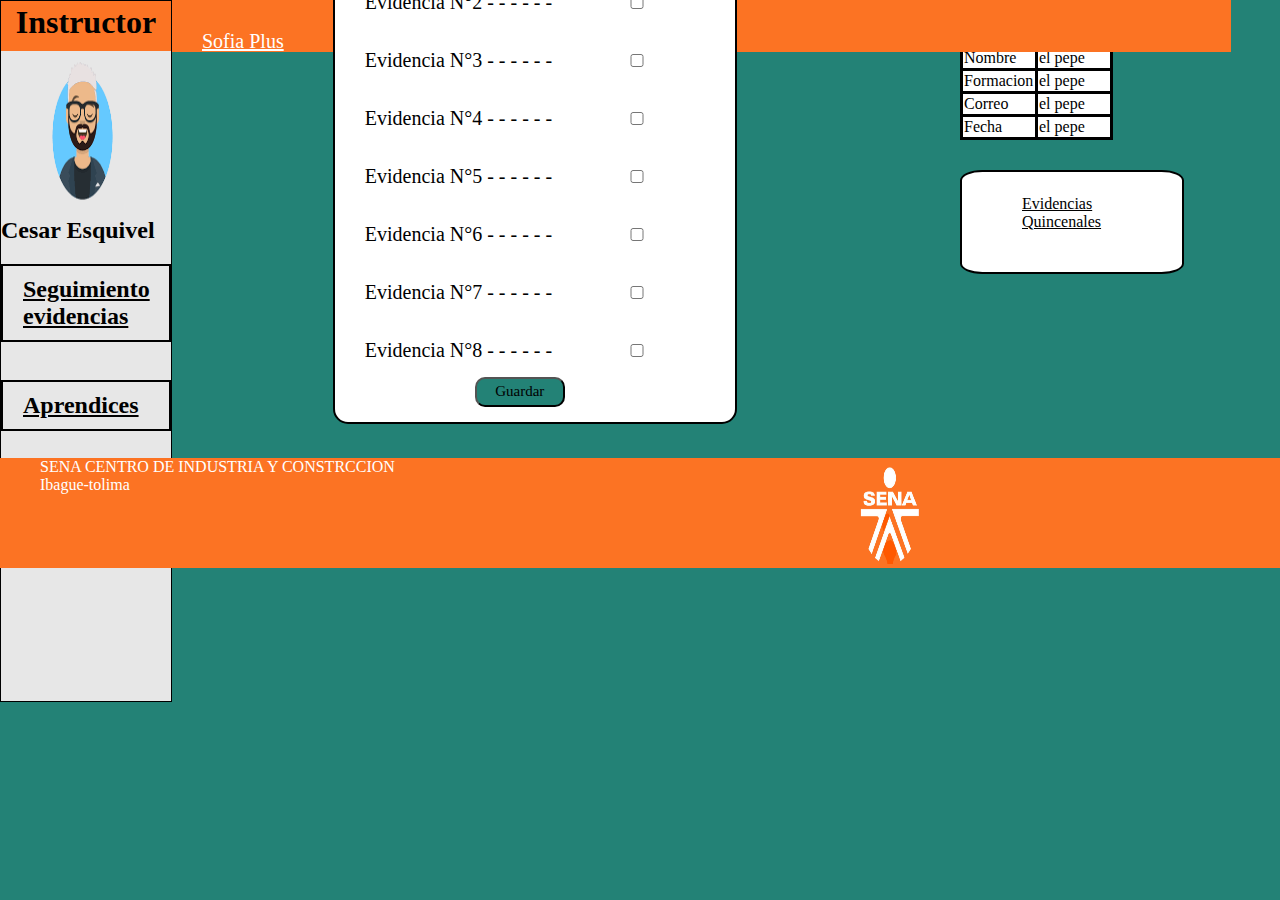
==== evidencias.html @ 73f00dc7 "Creacion de la carpeta de imagenes y el archivo evidencias html y css" ====
<!DOCTYPE html>
<html lang="en">
<head>
    <meta charset="UTF-8">
    <meta name="viewport" content="width=device-width, initial-scale=1.0">
    <title>Document</title>
    <link rel="stylesheet" href="css/evidencias.css">
</head>
<body>
            <!---menu de la pagina-->
    <nav>
        <ul class="menu">
            <li> <a href="">Sofia Plus</a></li>
            <li> <a href="">Territorium</a></li>
        </ul>
    </nav>

    <!---interfaz y avatar del instructor-->
    <div class="instructor">
        <div class="tichert">
            <h1>Instructor</h1>
        </div>
            <img  class="avatar"  src="imagen/instructor.png"  alt="">
                <h2 id="cesar">Cesar Esquivel</h2>
            <div id="segir">
                <a href=""><h2>Seguimiento evidencias</h2></a>
            </div >
                        <br>
            <div id="servir">
                <a href=""><h2>Aprendices</h2></a>
            </div>
    </div>

 <!--formato d evidencias  del aprendiz-->
    <div class="conteiner" id="evidencias">
         <form action="" id="evidencias" name="evidencias" method="POST"></form>
            <span class="" id="">Evidencia N°1 - - - - - - </span>  <input type="checkbox"> <br>
            
            <span class="" id="">Evidencia N°2 - - - - - - </span>  <input type="checkbox"> <br>
                
            <span class="" id="">Evidencia N°3 - - - - - - </span>  <input type="checkbox">  <br>
            
            <span class="" id="">Evidencia N°4 - - - - - - </span>  <input type="checkbox">   <br>
            
            <span class="" id="">Evidencia N°5 - - - - - -  </span>  <input type="checkbox">  <br>
            
            <span class="" id="">Evidencia N°6 - - - - - - </span>  <input type="checkbox"> <br>
                
            <span class="" id="">Evidencia N°7 - - - - - - </span>  <input type="checkbox">  <br>
            
            <span class="" id="">Evidencia N°8 - - - - - - </span>  <input type="checkbox">  <br>
            <div class="boton">
            <button id="guardar" type="submit">Guardar</button>
        </div>
        </form>
    </div>

    <!-- izquierda informe tabla de datos del aprendiz-->
    <div id="container">  

            <div  class="buscar">
                <form action="" method="post" class="buscar" name="buscar">
                    <input type="search" name="busqueda" id="busqueda" placeholder="documento" autocomplete="on">
                </form>
            </div> 
           
            <div class="container-tabla">
                <table class="tabla">
                    <tr>
                        <tr><th>aprendiz</th></tr>
                    </tr>
                    <tr>
                        <td>Nombre</td>
                        <td>el pepe</td>
                    </tr>
                    <tr>
                        <td>Formacion</td>
                        <td>el pepe</td>  
                    </tr>
                    
                    <tr>
                        <td>Correo</td>
                        <td>el pepe</td>  
                    </tr>
                    
                    <tr>
                        <td>Fecha</td>
                        <td>el pepe</td>  
                    </tr>
                </table>

            </div>
            
            <div class="evidencias">
                <a href="" id="evi">Evidencias Quincenales</a>
            </div>
    </div>

            <!---footer o pie de la pagina-->
    <footer>
        <div id="pie-pagina">
            <ul>
                <li>SENA CENTRO DE INDUSTRIA Y CONSTRCCION</li>
                <li>Ibague-tolima</li>
                <img id="imagen" src="imagen/sena.png" alt="">
            </ul>
        </div>

    </footer>
  

</body>
</html>
---- css/evidencias.css ----
*{
    margin: 0px;
    margin: 0px;
    font-family:  Verdana y Myriad Pro;
}
body{
    background:  #238276;
}
/*----------- Menu de la pagina-------*/
.menu{
    position: absolute;
    background-color:   #fc7323;
    height: 52px;
    width: 82.7%;
    margin-top: 0px;
    margin-left: 172px;
    list-style: none;
    list-style: none;
    display: flex;
    padding: 0px;
    
}

.menu li  {
    padding: 10px 30px;
    display: inline block;
    margin-top: 20px;
    font-size: 20px;
    
    
}
li a{
    color: #ffffff;  
}
.menu :hover{
    cursor: pointer;
    background-color: rgba(222, 100, 27, 8);
    
}

/*--------interfaz del intructor y avatar -----*/
.instructor{
background-color: #e7e7e7;
width: 170px;
height: 700px;
border :1px solid black;
padding: 0px;
margin-top: 0px;
color: black;

}
 
.avatar{
    height: 160px;
    width: 160px;
   align-items: center;
 border-radius: 50%;
}

#cesar{
    margin-top: 2px;
}

.instructor h1{
    text-align: center;
    padding-top: 3px;
}

.tichert{
    margin-top: 0px;
    background:  #fc7323;
    width: 170px;
    height: 50px;
    
}

#segir{

    margin-top: 20px;
    color: black;
    border:2px solid black;
}

#segir a{
    display: block;
   color: black;
    padding: 10px 20px;    
 
}
#segir a:hover{
    cursor: pointer;
    background-color: rgba(23, 82, 76, 3);
}
#servir{

    margin-top: 20px;
    color: black;
    border:2px solid black;
}

#servir a{
    display: block;
   color: black;
    padding: 10px 20px;    
 
}
#servir a:hover{
    cursor: pointer;
    background-color: rgba(23, 82, 76, 3);
}


/*---------- formato de evidencias  del aprendiz---- */

.conteiner{
    display: block;
    border: 2px solid black;
    width: 400px;
    height:auto ;
    border-radius: 15px;
    margin-left: 26%;
    position: absolute; 
    margin-top: -63%;
    background-color: #ffffff; 
}



.conteiner > span{
    margin-left: 30px;
    font-size: 20px;
}

.boton{
background-color: #ffffff;
height: 60px;
border-radius: 20px;

}

button{
    margin-top: 15px;
    margin-left: 140px;
    width: 90px;
    height: 30px;
    background-color: #238276 ;
    border-radius: 10px;
    font-size: 15px;
}
button:hover{
    background: rgba(23, 82, 76, 8);
    transform: translatey(3px);
    cursor: pointer;
}
    
/*________________ izquierda infor tabla de datos del aprendiz----------*/
#container{
    
    width: 200px;
    height: 400px;
    margin-left: 75%;
    margin-top:-63%;
  
   
}

.buscar{
    margin-top: 12px;
    background: #ffffff;
    height: 100px;
    width: 170px;
    border-radius: 10px;
    
    
    
}

input{
   margin-top: 40px;
   align-items: center;
   margin-left: 20px;
   width: 120px;
   border-bottom: solid 1px #ffffff;
   border : none;
  background:transparent;
  border-radius: 10px;
  
   
}

.container-tabla{
    margin-top: 15px;

}


.tabla{
    border:  3px solid black;  
    border-collapse: collapse;
    background-color: #ffffff;

}

th{
    height: 3px;
    width: 70px;
    font-size: 15px;
    text-align: center;
    border:  3px solid black;  
}

td{
    
    width: 70px;  
    border:  3px solid black;  
}  
.evidencias{
    background-color: #ffffff;
    width: 220px;
    height: 100px;
    border-radius: 10%;
    border: 2px solid black;
    margin-top: 30px;
    

}
#evi {
    display: block;
    margin-top: 13px;
    align-items: center;
    margin-left: 50px;
    padding: 10px;
    width: 80px;
    color: black;
}
/*-------footer o pie de la pagina-------*/

#pie-pagina{
    background-color: #fc7323;
    
}

footer{
    position: relative;
    margin-top: 150px;
    height: auto;
}

ul{
   
    list-style: none;
    color: #ffffff;
    margin-top: 120px;
}

#imagen{
    margin-top: -30px;
    width: 100px;
    height: 100px;
    margin-left: 800px;
}
@media (max-width:750px){
    form {
        width: 75%;
    }
}
@media (max-width:48px){
    form {
        width: 90%;
    }
}
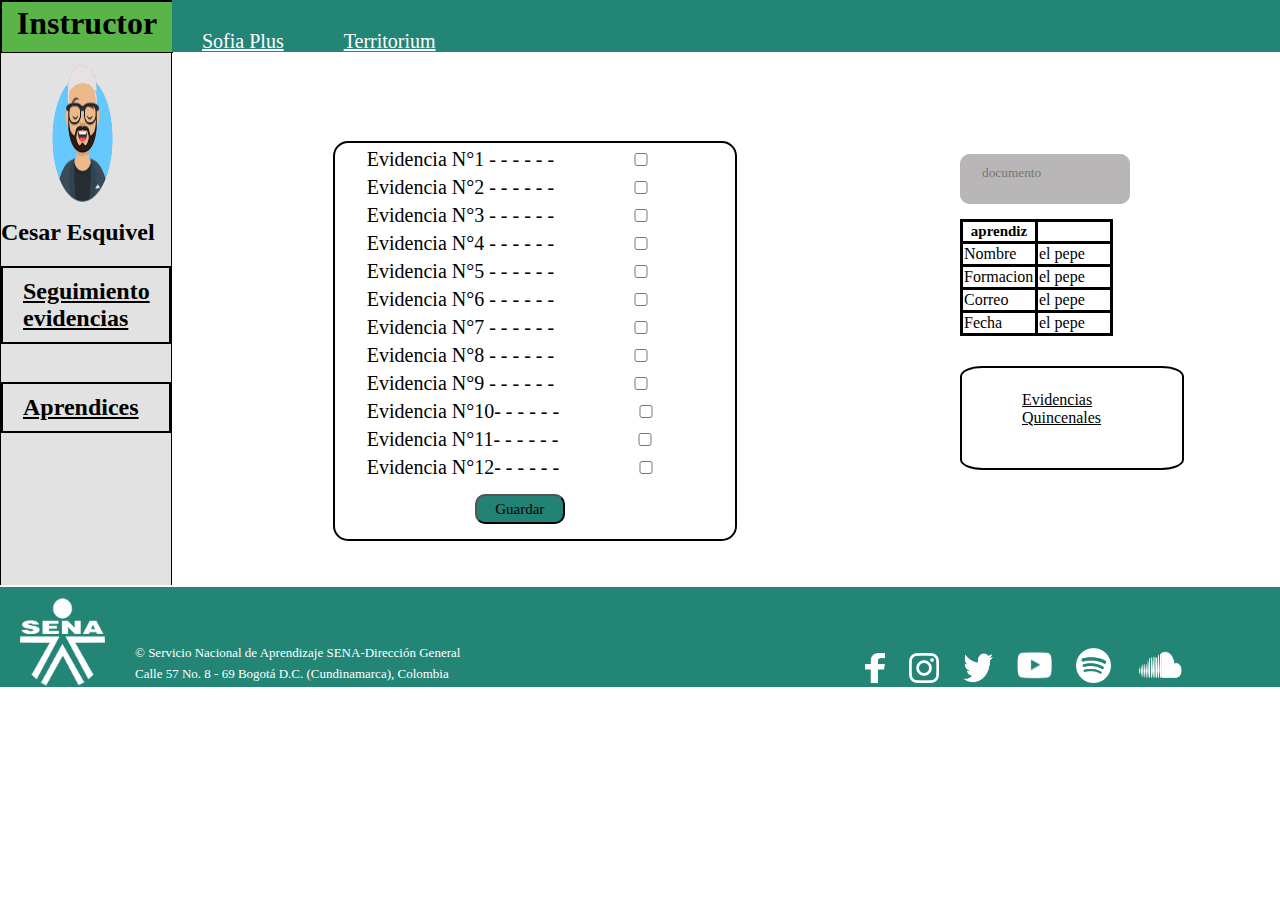
==== commit 22f6f861: "estilos pagina de  evidencias" ====
--- a/evidencias.html
+++ b/evidencias.html
@@ -49,6 +49,14 @@
             <span class="" id="">Evidencia N°7 - - - - - - </span>  <input type="checkbox">  <br>
             
             <span class="" id="">Evidencia N°8 - - - - - - </span>  <input type="checkbox">  <br>
+
+            <span class="" id="">Evidencia N°9 - - - - - - </span>  <input type="checkbox"> <br>
+                
+            <span class="" id="">Evidencia N°10- - - - - - </span>  <input type="checkbox">  <br>
+            
+            <span class="" id="">Evidencia N°11- - - - - - </span>  <input type="checkbox">  <br>
+
+            <span class="" id="">Evidencia N°12- - - - - - </span>  <input type="checkbox">  <br>
             <div class="boton">
             <button id="guardar" type="submit">Guardar</button>
         </div>
@@ -97,16 +105,23 @@
     </div>
 
             <!---footer o pie de la pagina-->
-    <footer>
-        <div id="pie-pagina">
-            <ul>
-                <li>SENA CENTRO DE INDUSTRIA Y CONSTRCCION</li>
-                <li>Ibague-tolima</li>
-                <img id="imagen" src="imagen/sena.png" alt="">
-            </ul>
-        </div>
+   
 
-    </footer>
+            <footer class="pie">
+                <img  height="90px" width="85px" src="imagen/pie de pagina.png" alt="">
+                <div class="info">
+                  <p>&copy; Servicio Nacional de Aprendizaje SENA-Dirección General </p>
+                  <p>Calle 57 No. 8 - 69 Bogotá D.C. (Cundinamarca), Colombia</p>
+                </div>
+                <nav class="icons">
+               <a href="https://www.facebook.com/SENA/" target=_blank> <img  height="30px" width="20px" src="imagen/icono.facebook.jpg" alt=""></a>
+               <a href="https://www.instagram.com/senacomunica/" target=_blank> <img  height="30px" width="30px" src="imagen/instagram-icon.png" alt=""></a>
+               <a href="https://twitter.com/SENAComunica" target=_blank><img  height="30px" width="30px" src="imagen/icono.twitter.png" alt=""></a>
+               <a href="https://www.youtube.com/user/SENATV" target=_blank><img  height="35px" width="35px" src="imagen/icono.youtube.png" alt=""></a>
+               <a href="https://www.sena.edu.co/es-co/Paginas/default.aspx" target=_blank><img  height="35px" width="35px" src="imagen/icono.spotify-.png" alt=""></a>
+               <a href="https://soundcloud.com/senacolombia/" target=_blank><img  height="35px" width="50px" src="imagen/icono.soundcloud.png" alt=""></a>
+               </nav>
+              </footer> 
   
 
 </body>
--- a/css/evidencias.css
+++ b/css/evidencias.css
@@ -4,14 +4,14 @@
     font-family:  Verdana y Myriad Pro;
 }
 body{
-    background:  #238276;
+    background: white ;
 }
 /*----------- Menu de la pagina-------*/
 .menu{
     position: absolute;
-    background-color:   #fc7323;
+    background:rgb(35, 133, 118);
     height: 52px;
-    width: 82.7%;
+    width: 87.28%;
     margin-top: 0px;
     margin-left: 172px;
     list-style: none;
@@ -40,9 +40,9 @@
 
 /*--------interfaz del intructor y avatar -----*/
 .instructor{
-background-color: #e7e7e7;
+background-color:rgb(226, 226, 226);
 width: 170px;
-height: 700px;
+height: 600px;
 border :1px solid black;
 padding: 0px;
 margin-top: 0px;
@@ -68,10 +68,10 @@
 
 .tichert{
     margin-top: 0px;
-    background:  #fc7323;
+    background:rgb(89, 181, 72) ;
     width: 170px;
     height: 50px;
-    
+    border:1px solid black;
 }
 
 #segir{
@@ -120,7 +120,7 @@
     border-radius: 15px;
     margin-left: 26%;
     position: absolute; 
-    margin-top: -63%;
+    margin-top: -36%;
     background-color: #ffffff; 
 }
 
@@ -129,6 +129,7 @@
 .conteiner > span{
     margin-left: 30px;
     font-size: 20px;
+    padding: 2px;
 }
 
 .boton{
@@ -159,24 +160,25 @@
     width: 200px;
     height: 400px;
     margin-left: 75%;
-    margin-top:-63%;
+    margin-top:-43%;
   
    
 }
 
 .buscar{
-    margin-top: 12px;
-    background: #ffffff;
-    height: 100px;
+    margin-top: 102px;
+    background: rgb(184, 182, 182);
+    height: 50px;
     width: 170px;
     border-radius: 10px;
+    color: honeydew;
     
     
     
 }
 
 input{
-   margin-top: 40px;
+   margin-top: 10px;
    align-items: center;
    margin-left: 20px;
    width: 120px;
@@ -235,38 +237,40 @@
 }
 /*-------footer o pie de la pagina-------*/
 
-#pie-pagina{
-    background-color: #fc7323;
-    
-}
-
-footer{
+
+.pie{
     position: relative;
-    margin-top: 150px;
-    height: auto;
-}
-
-ul{
-   
-    list-style: none;
-    color: #ffffff;
-    margin-top: 120px;
-}
-
-#imagen{
-    margin-top: -30px;
-    width: 100px;
+    margin-top:31.56px;
+    width: 100%;
     height: 100px;
-    margin-left: 800px;
-}
-@media (max-width:750px){
-    form {
-        width: 75%;
-    }
-}
-@media (max-width:48px){
-    form {
-        width: 90%;
-    }
-}
-    
+    background:rgb(35, 133, 118);
+    display: flex;
+    align-items: flex-end;
+    border-top: 2px solid #fff;
+    margin-left: 0px;
+   
+}
+.pie img
+{
+    margin-left: 20px;
+    
+}
+.info 
+{
+   border-left: solid var(--white);
+   
+}
+.info p
+{
+    font-size: 13px;
+    color: #fff;
+    font-family: Verdana;
+    margin: 5px;
+    margin-left: 30px;
+    font-family: Verdana;
+}
+.icons
+{
+    margin-left: 380px;
+    
+}    
